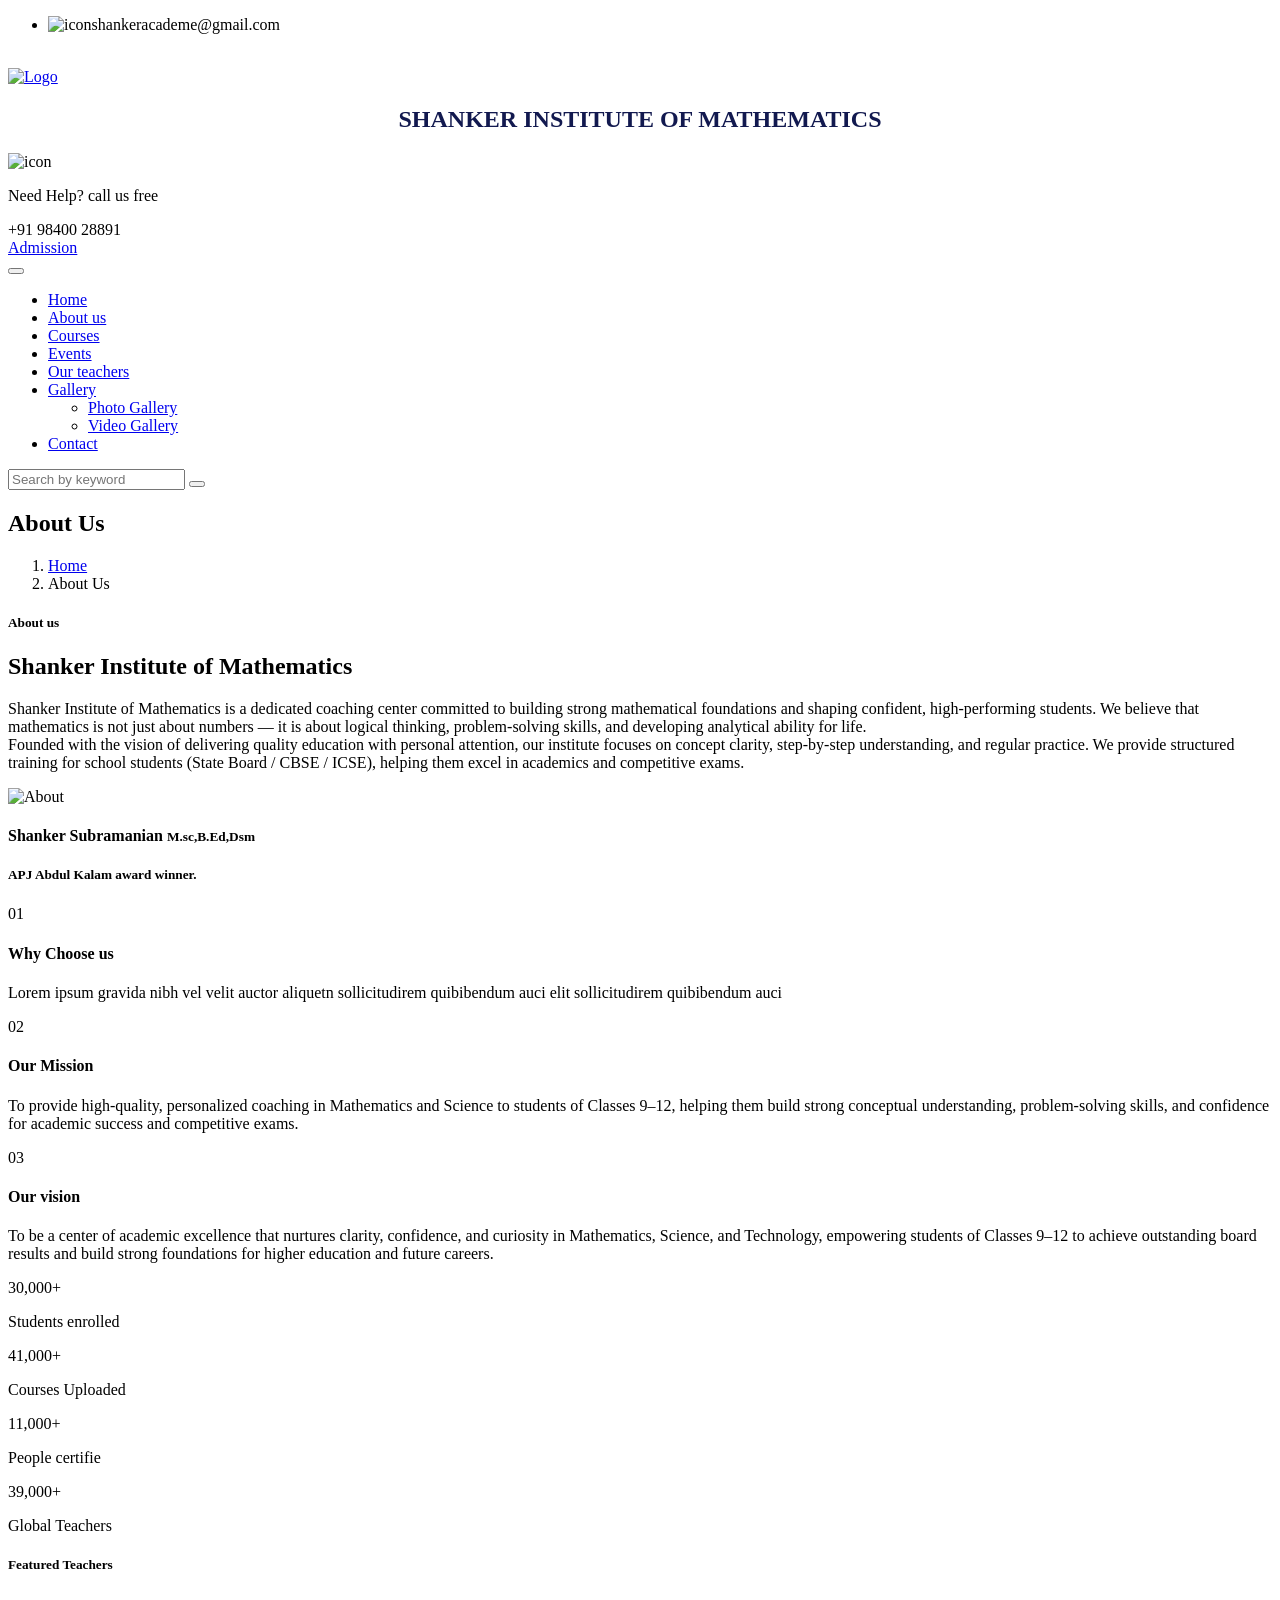
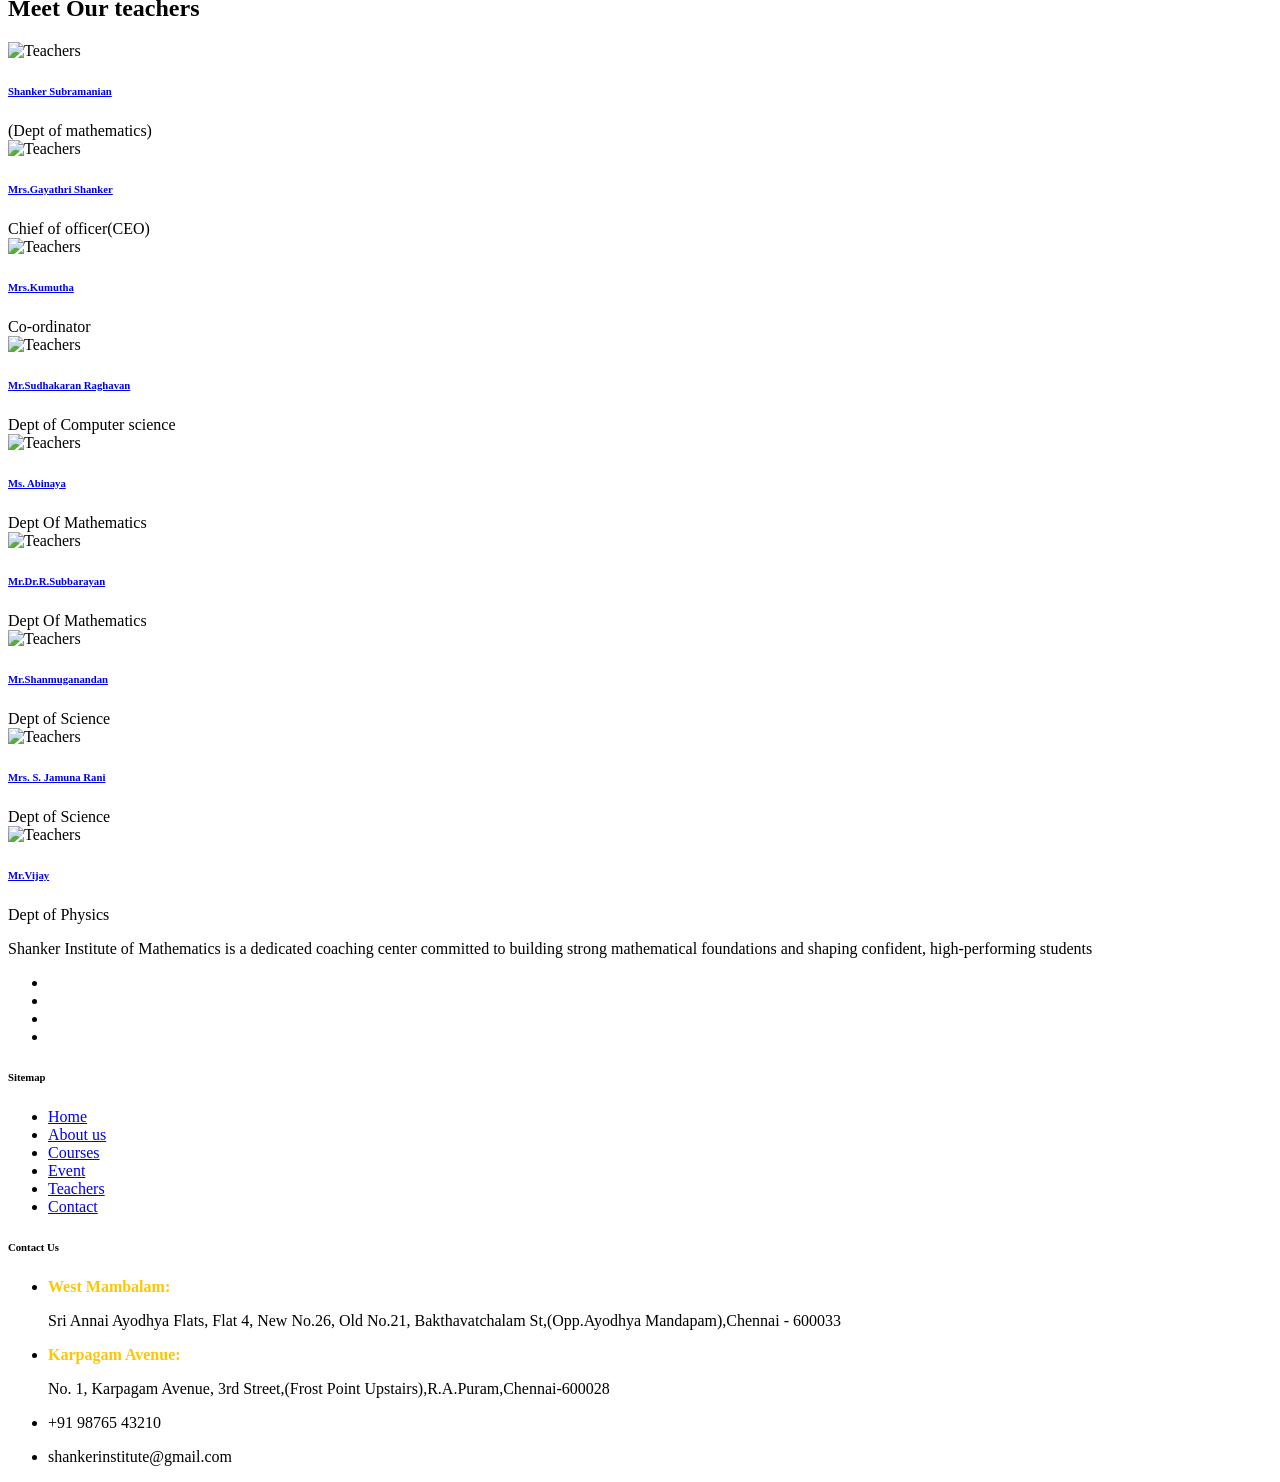
==== about.html @ 1d8362ba "updat files updat files" ====
<!doctype html>
<html lang="en">
<head>
   
    <!--====== Required meta tags ======-->
    <meta charset="utf-8">
    <meta http-equiv="x-ua-compatible" content="ie=edge">
    <meta name="description" content="">
    <meta name="viewport" content="width=device-width, initial-scale=1, shrink-to-fit=no">
    
    <!--====== Title ======-->
    <title>Shanker Academy</title>
    
    <!--====== Favicon Icon ======-->
    <link rel="shortcut icon" href="images/favicon.png" type="image/png">

    <!--====== Slick css ======-->
    <link rel="stylesheet" href="css/slick.css">

    <!--====== Animate css ======-->
    <link rel="stylesheet" href="css/animate.css">
    
    <!--====== Nice Select css ======-->
    <link rel="stylesheet" href="css/nice-select.css">
    
    <!--====== Nice Number css ======-->
    <link rel="stylesheet" href="css/jquery.nice-number.min.css">

    <!--====== Magnific Popup css ======-->
    <link rel="stylesheet" href="css/magnific-popup.css">

    <!--====== Bootstrap css ======-->
    <link rel="stylesheet" href="css/bootstrap.min.css">
    
    <!--====== Fontawesome css ======-->
    <link rel="stylesheet" href="css/font-awesome.min.css">
    
    <!--====== Default css ======-->
    <link rel="stylesheet" href="css/default.css">
    
    <!--====== Style css ======-->
    <link rel="stylesheet" href="css/style.css">
    
    <!--====== Responsive css ======-->
    <link rel="stylesheet" href="css/responsive.css">
  
  
</head>

<body>
   
    <!--====== PRELOADER PART START ======-->
    
    <div class="preloader">
        <div class="loader rubix-cube">
            <div class="layer layer-1"></div>
            <div class="layer layer-2"></div>
            <div class="layer layer-3 color-1"></div>
            <div class="layer layer-4"></div>
            <div class="layer layer-5"></div>
            <div class="layer layer-6"></div>
            <div class="layer layer-7"></div>
            <div class="layer layer-8"></div>
        </div>
    </div>
    
    <!--====== PRELOADER PART START ======-->
    
    <!--====== HEADER PART START ======-->
  <header id="header-part">
       
        <div class="header-top d-none d-lg-block">
            <div class="container">
                <div class="row">
                    <div class="col-lg-6">
                        <div class="header-contact text-lg-left text-center">
                            <ul>
                                <li><img src="images/all-icon/call.png" alt="icon"><span>shankeracademe@gmail.com</span></li>
                                <!-- <li><img src="images/all-icon/email.png" alt="icon"><span>shankeracademe@gmail.com</span></li> -->
                            </ul>
                        </div>
                    </div>
                    <div class="col-lg-6">
                        <div class="header-opening-time text-lg-right text-center">
                            <a href="#" style="color: #fff;">Login</a>
                        </div>
                    </div>
                </div> <!-- row -->
            </div> <!-- container -->
        </div> <!-- header top -->
        
        <div class="header-logo-support pt-30 pb-30">
            <div class="container">
                <div class="row">
                    <div class="col-lg-2 col-md-2">
                        <div class="logo">
                            <a href="index.html">
                                <img src="images/simslogo.png" alt="Logo">
                            </a>
                        </div>
                    </div>
                    <div class="col-lg-7 col-md-7" style="text-align: center;">
                        <h2 style="color: #12194f;">SHANKER INSTITUTE OF MATHEMATICS</h2>
                    </div>
                    <div class="col-lg-3 col-md-3">
                        <div class="support-button float-right d-none d-md-block">
                            <div class="support float-right">
                                <div class="icon">
                                    <img src="images/all-icon/support.png" alt="icon">
                                </div>
                                <div class="cont">
                                    <p>Need Help? call us free</p>
                                    <span>+91 98400 28891</span>
                                </div>
                            </div>
                            <div class="button float-right">
                                <a href="#" class="main-btn">Admission</a>
                            </div>
                        </div>
                    </div>
                </div> <!-- row -->
            </div> <!-- container -->
        </div> <!-- header logo support -->
        
          <div class="navigation">
            <div class="container">
                <div class="row">
                    <div class="col-lg-10 col-md-10 col-sm-9 col-8">
                        <nav class="navbar navbar-expand-lg">
                            <button class="navbar-toggler" type="button" data-toggle="collapse" data-target="#navbarSupportedContent" aria-controls="navbarSupportedContent" aria-expanded="false" aria-label="Toggle navigation">
                                <span class="icon-bar"></span>
                                <span class="icon-bar"></span>
                                <span class="icon-bar"></span>
                            </button>

                            <div class="collapse navbar-collapse sub-menu-bar" id="navbarSupportedContent">
                                <ul class="navbar-nav mr-auto">
                                    <li class="nav-item">
                                        <a class="active" href="index.html">Home</a>
                                       
                                    </li>
                                    <li class="nav-item">
                                        <a href="about.html">About us</a>
                                    </li>
                                    <li class="nav-item">
                                        <a href="courses.html">Courses</a>
                                       
                                    </li>
                                    <li class="nav-item">
                                        <a href="events.html">Events</a>
                                        
                                    </li>
                                    <li class="nav-item">
                                        <a href="teachers.html">Our teachers</a>
                                       
                                    </li>
                                     <li class="nav-item">
                                        <a href="#">Gallery</a>
                                        <ul class="sub-menu">
                                            <li><a href="photogallery.html">Photo Gallery</a></li>
                                            <li><a href="videogallery.html">Video Gallery</a></li>
                                        </ul>
                                    </li>
                                    <li class="nav-item">
                                        <a href="contact.html">Contact</a>
                                       
                                    </li>
                                </ul>
                            </div>
                        </nav> <!-- nav -->
                    </div>
                    <div class="col-lg-2 col-md-2 col-sm-3 col-4">
                        <div class="right-icon text-right">
                            <!-- <ul>
                                <li><a href="#" id="search"><i class="fa fa-search"></i></a></li>
                                <li><a href="#"><i class="fa fa-shopping-bag"></i><span>0</span></a></li>
                            </ul> -->
                        </div> <!-- right icon -->
                    </div>
                </div> <!-- row -->
            </div> <!-- container -->
        </div>
        
    </header>
    
    <!--====== HEADER PART ENDS ======-->
   
    <!--====== SEARCH BOX PART START ======-->
    
    <div class="search-box">
        <div class="serach-form">
            <div class="closebtn">
                <span></span>
                <span></span>
            </div>
            <form action="#">
                <input type="text" placeholder="Search by keyword">
                <button><i class="fa fa-search"></i></button>
            </form>
        </div> <!-- serach form -->
    </div>
    
    <!--====== SEARCH BOX PART ENDS ======-->
   
    <!--====== PAGE BANNER PART START ======-->
    
    <section id="page-banner" class="pt-105 pb-110 bg_cover" data-overlay="8" style="background-image: url(images/page-banner-1.jpg)">
        <div class="container">
            <div class="row">
                <div class="col-lg-12">
                    <div class="page-banner-cont">
                        <h2>About Us</h2>
                        <nav aria-label="breadcrumb">
                            <ol class="breadcrumb">
                                <li class="breadcrumb-item"><a href="#">Home</a></li>
                                <li class="breadcrumb-item active" aria-current="page">About Us</li>
                            </ol>
                        </nav>
                    </div>  <!-- page banner cont -->
                </div>
            </div> <!-- row -->
        </div> <!-- container -->
    </section>
    
    <!--====== PAGE BANNER PART ENDS ======-->
   
    <!--====== ABOUT PART START ======-->
    
    <section id="about-page" class="pt-70 pb-110">
        <div class="container">
            <div class="row">
                <div class="col-lg-5">
                    <div class="section-title mt-50">
                        <h5>About us</h5>
                        <h2>Shanker Institute of Mathematics</h2>
                    </div> <!-- section title -->
                    <div class="about-cont">
                        <p>
                            Shanker Institute of Mathematics is a dedicated coaching center committed to building strong mathematical foundations and shaping confident, high-performing students. We believe that mathematics is not just about numbers — it is about logical thinking, problem-solving skills, and developing analytical ability for life.<br>
                            Founded with the vision of delivering quality education with personal attention, our institute focuses on concept clarity, step-by-step understanding, and regular practice. We provide structured training for school students (State Board / CBSE / ICSE), helping them excel in academics and competitive exams.
                        </p>
                    </div>
                </div> <!-- about cont -->
                <div class="col-lg-7">
                    <div class="about-image mt-50">
                        <img src="images/videosnap.png" alt="About">
                        <h4>Shanker Subramanian <small>M.sc,B.Ed,Dsm</small> </h4>
                       <h5>APJ Abdul Kalam award winner.</h5>
                    </div>  <!-- about imag -->
                </div> 
            </div> <!-- row -->
            <div class="about-items pt-60">
                <div class="row justify-content-center">
                    <div class="col-lg-4 col-md-6 col-sm-10">
                        <div class="about-singel-items mt-30">
                            <span>01</span>
                            <h4>Why Choose us</h4>
                            <p>Lorem ipsum gravida nibh vel velit auctor aliquetn sollicitudirem quibibendum auci elit sollicitudirem quibibendum auci</p>
                        </div> <!-- about singel -->
                    </div>
                    <div class="col-lg-4 col-md-6 col-sm-10">
                        <div class="about-singel-items mt-30">
                            <span>02</span>
                            <h4>Our Mission</h4>
                            <p>To provide high-quality, personalized coaching in Mathematics and Science to students of Classes 9–12, helping them build strong conceptual understanding, problem-solving skills, and confidence for academic success and competitive exams.</p>
                        </div> <!-- about singel -->
                    </div>
                    <div class="col-lg-4 col-md-6 col-sm-10">
                        <div class="about-singel-items mt-30">
                            <span>03</span>
                            <h4>Our vision</h4>
                            <p>To be a center of academic excellence that nurtures clarity, confidence, and curiosity in Mathematics, Science, and Technology, empowering students of Classes 9–12 to achieve outstanding board results and build strong foundations for higher education and future careers.</p>
                        </div> <!-- about singel -->
                    </div>
                </div> <!-- row -->
            </div> <!-- about items -->
        </div> <!-- container -->
    </section>
    
    <!--====== ABOUT PART ENDS ======-->

    <!--====== COUNTER PART START ======-->
    
    <div id="counter-part" class="bg_cover pt-65 pb-110" data-overlay="8" style="background-image: url(images/testimonial.jpg)">
        <div class="container">
            <div class="row">
                <div class="col-lg-3 col-sm-6">
                    <div class="singel-counter text-center mt-40">
                        <span><span class="counter">30,000</span>+</span>
                        <p>Students enrolled</p>
                    </div> <!-- singel counter -->
                </div>
                <div class="col-lg-3 col-sm-6">
                    <div class="singel-counter text-center mt-40">
                        <span><span class="counter">41,000</span>+</span>
                        <p>Courses Uploaded</p>
                    </div> <!-- singel counter -->
                </div>
                <div class="col-lg-3 col-sm-6">
                    <div class="singel-counter text-center mt-40">
                        <span><span class="counter">11,000</span>+</span>
                        <p>People certifie</p>
                    </div> <!-- singel counter -->
                </div>
                <div class="col-lg-3 col-sm-6">
                    <div class="singel-counter text-center mt-40">
                        <span><span class="counter">39,000</span>+</span>
                        <p>Global Teachers</p>
                    </div> <!-- singel counter -->
                </div>
            </div> <!-- row -->
        </div> <!-- container -->
    </div>
    
    <!--====== COUNTER PART ENDS ======-->
   
    <!--====== TEACHERS PART START ======-->
    
    <section id="teachers-part" class="pt-65 pb-120">
        <div class="container">
            <div class="row">
                <div class="col-lg-5">
                    <div class="section-title mt-50 pb-35">
                        <h5>Featured Teachers</h5>
                        <h2>Meet Our teachers</h2>
                    </div> <!-- section title -->
                </div>
            </div> <!-- row -->
            <div class="row">
                <div class="col-lg-3 col-sm-6">
                    <div class="singel-teachers mt-30 text-center">
                        <div class="image">
                            <img src="images/teachers/ourteachers/shanker.jpg" alt="Teachers">
                        </div>
                        <div class="cont">
                            <a href="teachers-singel.html"><h6>Shanker Subramanian</h6></a>
                            <span>(Dept of mathematics) </span>
                        </div>
                    </div> <!-- singel teachers -->
                </div>
                <div class="col-lg-3 col-sm-6">
                    <div class="singel-teachers mt-30 text-center">
                        <div class="image">
                            <img src="images/teachers/ourteachers/gayathiri.jpg" alt="Teachers">
                        </div>
                        <div class="cont">
                            <a href="teachers-singel.html"><h6>Mrs.Gayathri Shanker </h6></a>
                            <span>Chief of officer(CEO)</span>
                        </div>
                    </div> <!-- singel teachers -->
                </div>
                <div class="col-lg-3 col-sm-6">
                    <div class="singel-teachers mt-30 text-center">
                        <div class="image">
                            <img src="images/teachers/ourteachers/kumutha.jpg" alt="Teachers">
                        </div>
                        <div class="cont">
                            <a href="teachers-singel.html"><h6>Mrs.Kumutha</h6></a>
                            <span>Co-ordinator</span>
                        </div>
                    </div> <!-- singel teachers -->
                </div>
                             <div class="col-lg-3 col-sm-6">
                    <div class="singel-teachers mt-30 text-center">
                        <div class="image">
                            <img src="images/teachers/ourteachers/sudhakar.jpg" alt="Teachers">
                        </div>
                        <div class="cont">
                            <a href="teachers-singel.html"><h6>Mr.Sudhakaran Raghavan</h6></a>
                            <span>Dept of Computer science</span>
                        </div>
                    </div> <!-- singel teachers -->
                </div>
                <div class="col-lg-3 col-sm-6">
                    <div class="singel-teachers mt-30 text-center">
                        <div class="image">
                            <img src="images/teachers/ourteachers/abi.jpg" alt="Teachers">
                        </div>
                        <div class="cont">
                            <a href="teachers-singel.html"><h6>Ms. Abinaya </h6></a>
                            <span>Dept Of Mathematics </span>
                        </div>
                    </div> <!-- singel teachers -->
                </div>
                <div class="col-lg-3 col-sm-6">
                    <div class="singel-teachers mt-30 text-center">
                        <div class="image">
                            <img src="images/teachers/ourteachers/subbarayan.jpg" alt="Teachers">
                        </div>
                        <div class="cont">
                            <a href="teachers-singel.html"><h6>Mr.Dr.R.Subbarayan</h6></a>
                            <span>Dept Of Mathematics </span>
                        </div>
                    </div> <!-- singel teachers -->
                </div>
                <div class="col-lg-3 col-sm-6">
                    <div class="singel-teachers mt-30 text-center">
                        <div class="image">
                            <img src="images/teachers/ourteachers/shanmuganathan.jpg" alt="Teachers">
                        </div>
                        <div class="cont">
                            <a href="teachers-singel.html"><h6>Mr.Shanmuganandan</h6></a>
                            <span>Dept of Science </span>
                        </div>
                    </div> <!-- singel teachers -->
                </div>
                <div class="col-lg-3 col-sm-6">
                    <div class="singel-teachers mt-30 text-center">
                        <div class="image">
                            <img src="images/teachers/ourteachers/jamuna.jpg" alt="Teachers">
                        </div>
                        <div class="cont">
                            <a href="teachers-singel.html"><h6>Mrs. S. Jamuna Rani</h6></a>
                            <span>Dept of Science </span>
                        </div>
                    </div> <!-- singel teachers -->
                </div>
                <div class="col-lg-3 col-sm-6">
                    <div class="singel-teachers mt-30 text-center">
                        <div class="image">
                            <img src="images/teachers/ourteachers/vijay.jpg" alt="Teachers">
                        </div>
                        <div class="cont">
                            <a href="teachers-singel.html"><h6>Mr.Vijay</h6></a>
                            <span>Dept of Physics </span>
                        </div>
                    </div> <!-- singel teachers -->
                </div>
                
            </div> <!-- row -->
        </div> <!-- container -->
    </section>
    
    <!--====== TEACHERS PART ENDS ======-->
   
    <!--====== TEASTIMONIAL PART START ======-->

    <!--====== PATNAR LOGO PART START ======-->
    
   
    
    <!--====== PATNAR LOGO PART ENDS ======-->
   
    <!--====== FOOTER PART START ======-->
    
   <footer id="footer-part">
    <div class="footer-top pt-40 pb-70">
        <div class="container">
            <div class="row">

                <!-- About -->
                <div class="col-lg-5 col-md-6 col-sm-6">
                    <div class="footer-about mt-40">
                        <p>
                            Shanker Institute of Mathematics is a dedicated coaching center 
                            committed to building strong mathematical foundations and 
                            shaping confident, high-performing students
                        </p>
                        <ul class="mt-20">
                            <li><a href="#"><i class="fa fa-facebook-f"></i></a></li>
                            <li><a href="#"><i class="fa fa-twitter"></i></a></li>
                            <li><a href="#"><i class="fa fa-google-plus"></i></a></li>
                            <li><a href="#"><i class="fa fa-instagram"></i></a></li>
                        </ul>
                    </div>
                </div>

                <!-- Sitemap -->
                <div class="col-lg-3 col-md-6">

                    <div class="footer-link mt-40">
                        <div class="footer-title pb-25">
                            <h6>Sitemap</h6>
                        </div>
                        <ul>
                            <li><a href="index.html"><i class="fa fa-angle-right"></i>Home</a></li>
                            <li><a href="about.html"><i class="fa fa-angle-right"></i>About us</a></li>
                            <li><a href="courses.html"><i class="fa fa-angle-right"></i>Courses</a></li>
                            <li><a href="events.html"><i class="fa fa-angle-right"></i>Event</a></li>
                            <!-- <li><a href="#"><i class="fa fa-angle-right"></i>Gallery</a></li> -->
                            <li><a href="teachers.html"><i class="fa fa-angle-right"></i>Teachers</a></li>
                            <li><a href="contact.html"><i class="fa fa-angle-right"></i>Contact</a></li>
                        </ul>
                    </div>
                </div>

                <!-- Contact Us with 2 Branches -->
                <div class="col-lg-4 col-md-6">
                    <div class="footer-address mt-40">
                        <div class="footer-title pb-25">
                            <h6>Contact Us</h6>
                        </div>

                        <ul>

                            <!-- Branch 1 -->
                            <li>
                                <div class="icon">
                                    <i class="fa fa-map-marker"></i>
                                </div>
                                <div class="cont">
                                    <strong style="color: #ffc600;">West Mambalam:</strong>
                                    <p>Sri Annai Ayodhya Flats, Flat 4, New No.26, Old No.21, Bakthavatchalam St,(Opp.Ayodhya Mandapam),Chennai - 600033</p>
                                </div>
                            </li>

                            <!-- Branch 2 -->
                            <li>
                                <div class="icon">
                                    <i class="fa fa-map-marker"></i>
                                </div>
                                <div class="cont">
                                    <strong style="color: #ffc600;">Karpagam Avenue:</strong>
                                    <p>No. 1, Karpagam Avenue, 3rd Street,(Frost Point Upstairs),R.A.Puram,Chennai-600028</p>
                                </div>
                            </li>

                            <!-- Phone -->
                            <li>
                                <div class="icon">
                                    <i class="fa fa-phone"></i>
                                </div>
                                <div class="cont">
                                    <p>+91 98765 43210</p>
                                </div>
                            </li>

                            <!-- Email -->
                            <li>
                                <div class="icon">
                                    <i class="fa fa-envelope-o"></i>
                                </div>
                                <div class="cont">
                                    <p>shankerinstitute@gmail.com</p>
                                </div>
                            </li>

                        </ul>
                    </div>
                </div>

            </div>
        </div>
    </div>
</footer>
    <!--====== FOOTER PART ENDS ======-->
   
    <!--====== BACK TO TOP PART START ======-->
    
    <a href="#" class="back-to-top"><i class="fa fa-angle-up"></i></a>
    
    <!--====== BACK TO TOP PART ENDS ======-->


    
    
    
    
    
    
    
    
    <!--====== jquery js ======-->
    <script src="js/vendor/modernizr-3.6.0.min.js"></script>
    <script src="js/vendor/jquery-1.12.4.min.js"></script>

    <!--====== Bootstrap js ======-->
    <script src="js/bootstrap.min.js"></script>
    
    <!--====== Slick js ======-->
    <script src="js/slick.min.js"></script>
    
    <!--====== Magnific Popup js ======-->
    <script src="js/jquery.magnific-popup.min.js"></script>
    
    <!--====== Counter Up js ======-->
    <script src="js/waypoints.min.js"></script>
    <script src="js/jquery.counterup.min.js"></script>
    
    <!--====== Nice Select js ======-->
    <script src="js/jquery.nice-select.min.js"></script>
    
    <!--====== Nice Number js ======-->
    <script src="js/jquery.nice-number.min.js"></script>
    
    <!--====== Count Down js ======-->
    <script src="js/jquery.countdown.min.js"></script>
    
    <!--====== Validator js ======-->
    <script src="js/validator.min.js"></script>
    
    <!--====== Ajax Contact js ======-->
    <script src="js/ajax-contact.js"></script>
    
    <!--====== Main js ======-->
    <script src="js/main.js"></script>
    
    <!--====== Map js ======-->
    <script src="https://maps.googleapis.com/maps/api/js?key=AIzaSyDC3Ip9iVC0nIxC6V14CKLQ1HZNF_65qEQ"></script>
    <script src="js/map-script.js"></script>

</body>
</html>
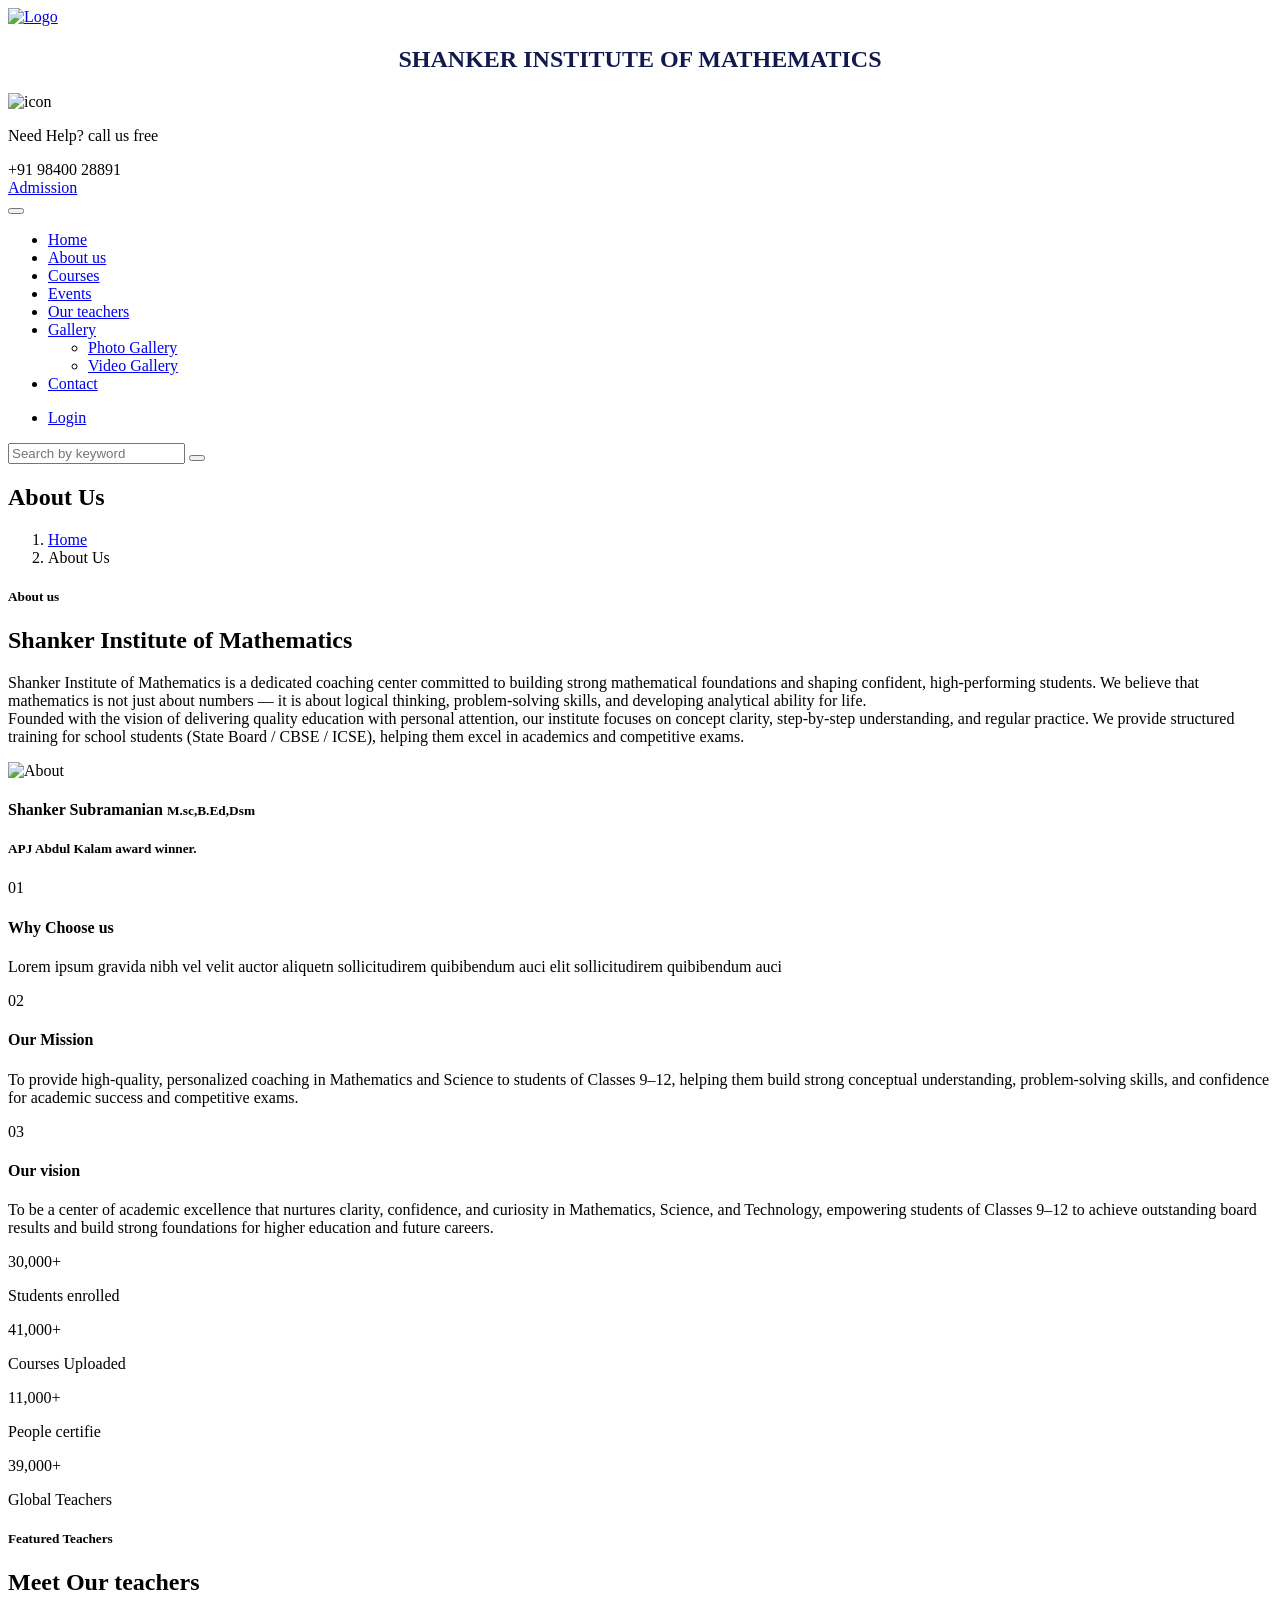
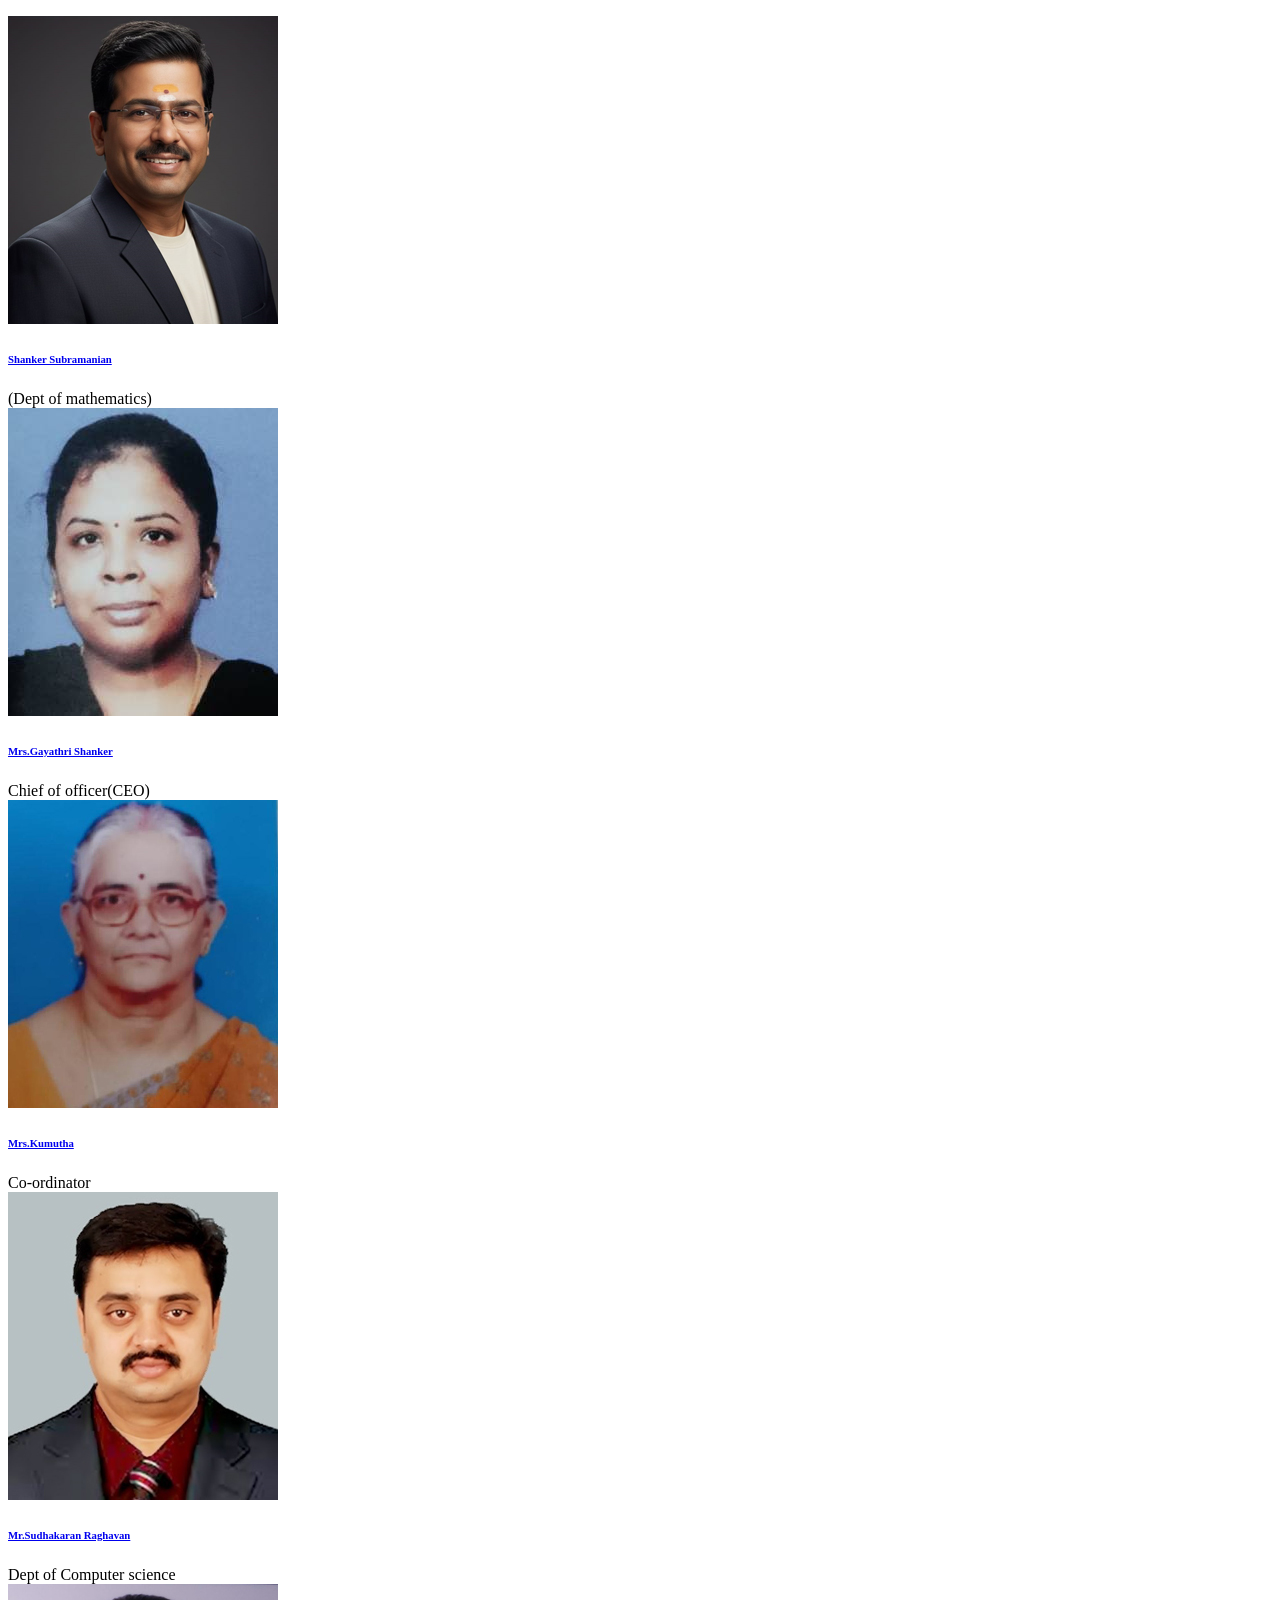
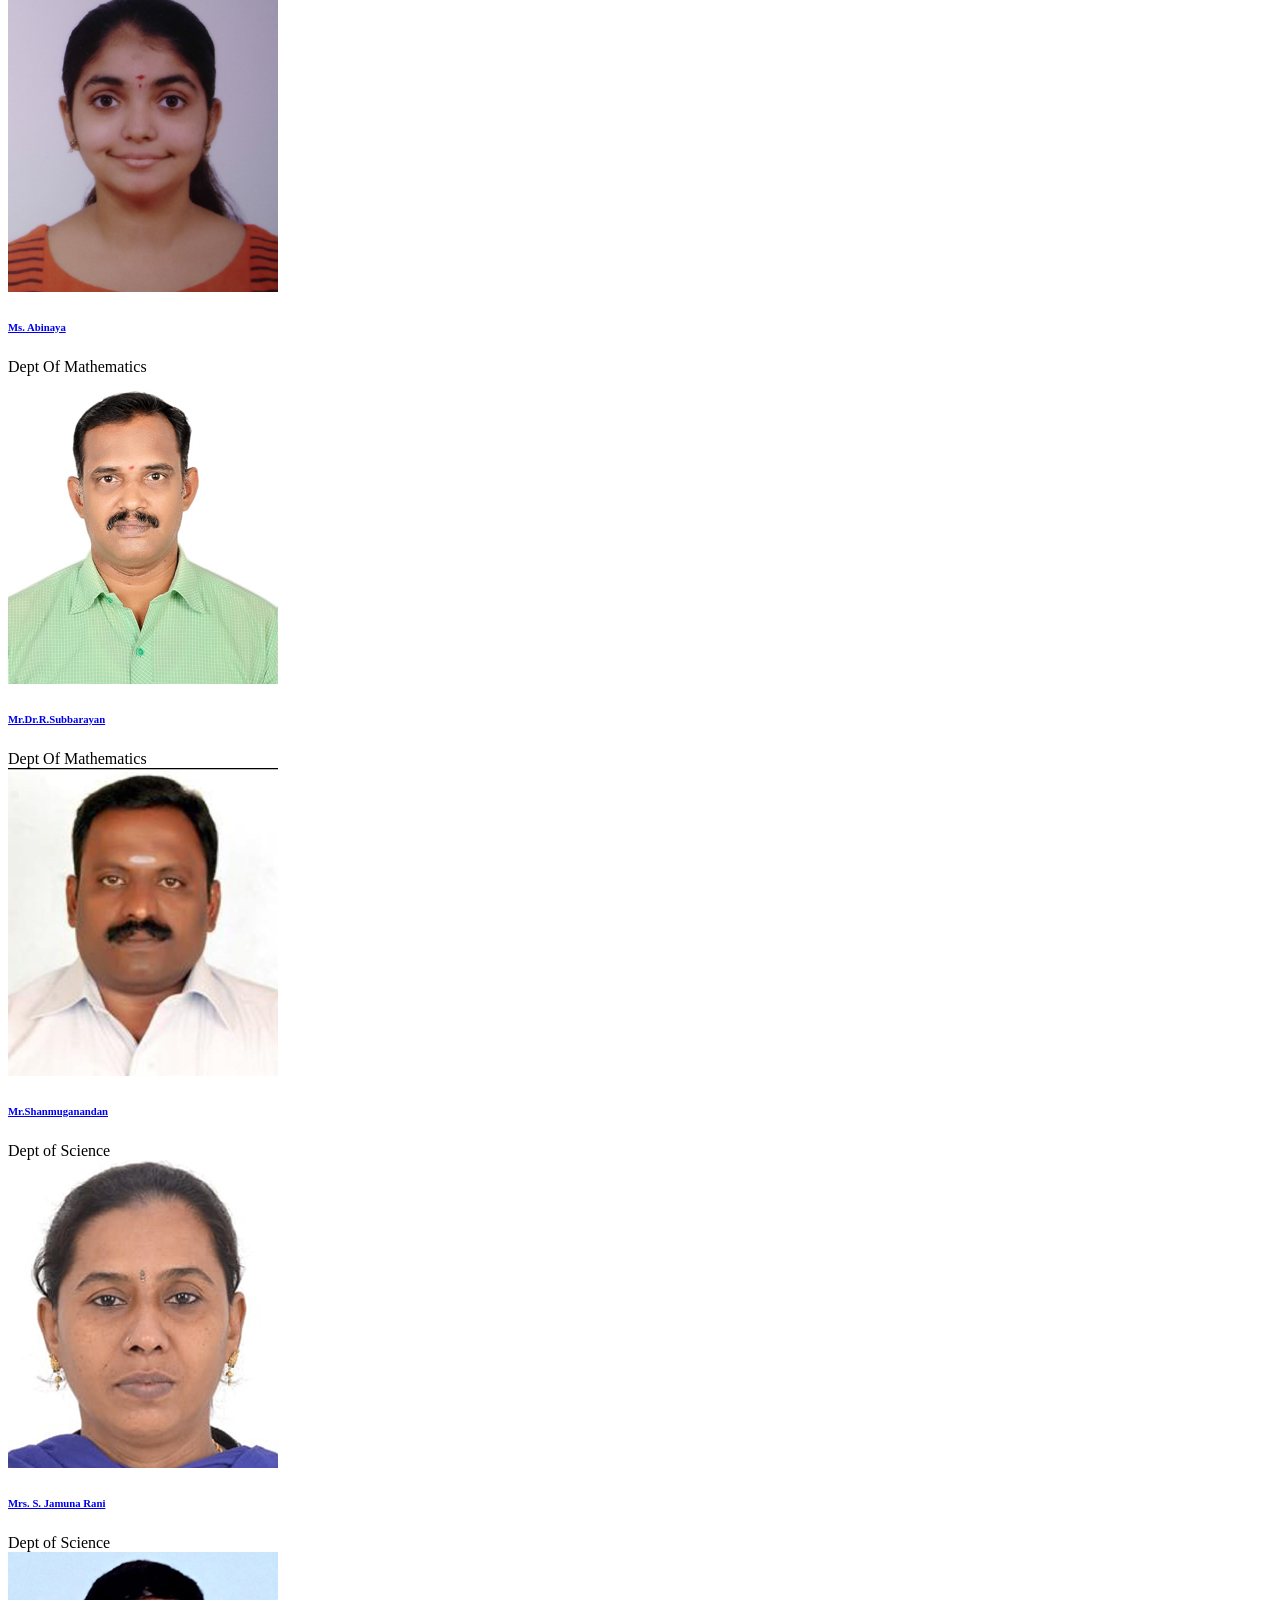
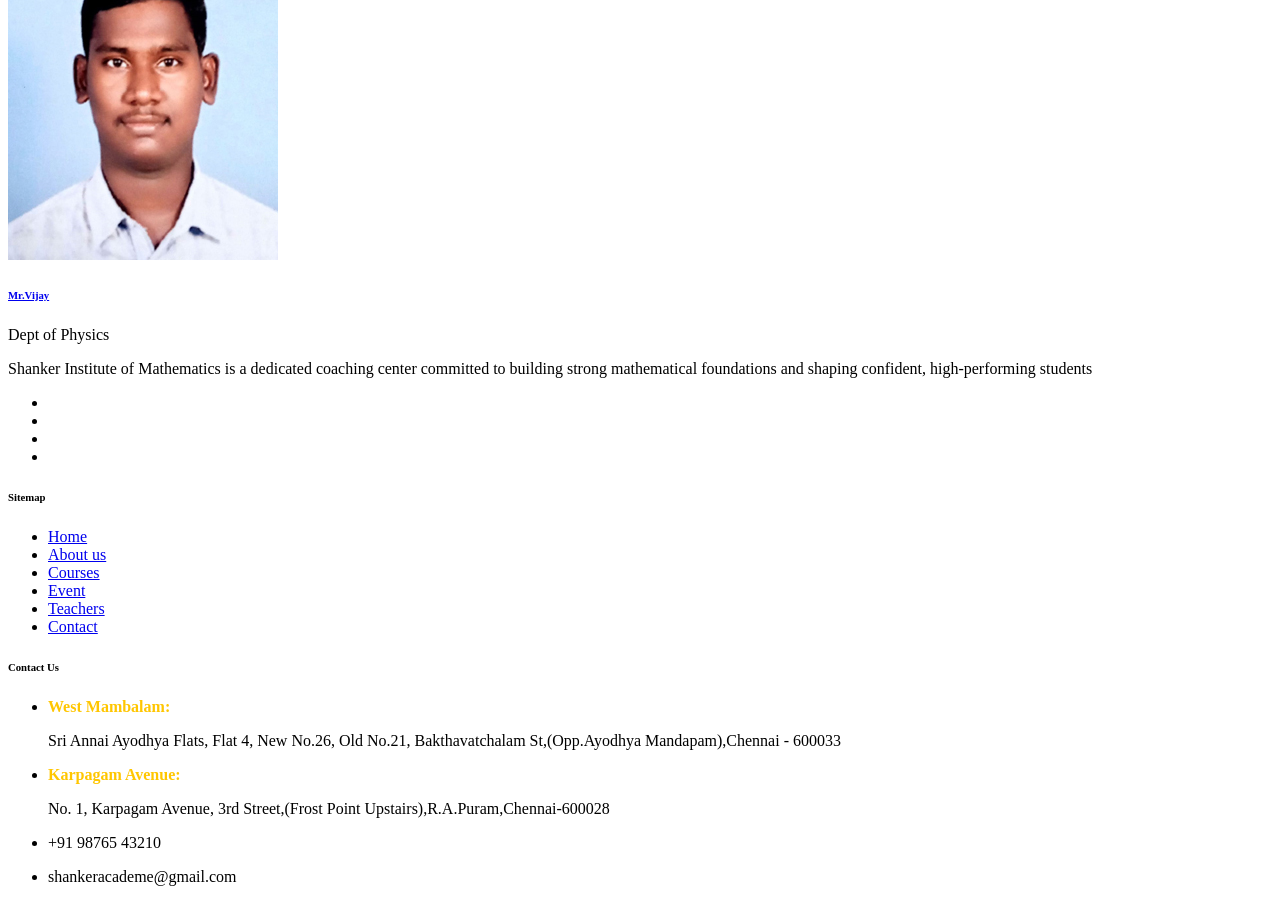
==== commit 34d519c3: "updated updated" ====
--- a/about.html
+++ b/about.html
@@ -67,16 +67,17 @@
     <!--====== PRELOADER PART START ======-->
     
     <!--====== HEADER PART START ======-->
-  <header id="header-part">
+    
+   <header id="header-part">
        
-        <div class="header-top d-none d-lg-block">
+        <!-- <div class="header-top d-none d-lg-block">
             <div class="container">
                 <div class="row">
                     <div class="col-lg-6">
                         <div class="header-contact text-lg-left text-center">
                             <ul>
                                 <li><img src="images/all-icon/call.png" alt="icon"><span>shankeracademe@gmail.com</span></li>
-                                <!-- <li><img src="images/all-icon/email.png" alt="icon"><span>shankeracademe@gmail.com</span></li> -->
+                               
                             </ul>
                         </div>
                     </div>
@@ -85,9 +86,9 @@
                             <a href="#" style="color: #fff;">Login</a>
                         </div>
                     </div>
-                </div> <!-- row -->
-            </div> <!-- container -->
-        </div> <!-- header top -->
+                </div> 
+            </div> 
+        </div>  -->
         
         <div class="header-logo-support pt-30 pb-30">
             <div class="container">
@@ -122,7 +123,7 @@
             </div> <!-- container -->
         </div> <!-- header logo support -->
         
-          <div class="navigation">
+      <div class="navigation">
             <div class="container">
                 <div class="row">
                     <div class="col-lg-10 col-md-10 col-sm-9 col-8">
@@ -171,10 +172,10 @@
                     </div>
                     <div class="col-lg-2 col-md-2 col-sm-3 col-4">
                         <div class="right-icon text-right">
-                            <!-- <ul>
-                                <li><a href="#" id="search"><i class="fa fa-search"></i></a></li>
-                                <li><a href="#"><i class="fa fa-shopping-bag"></i><span>0</span></a></li>
-                            </ul> -->
+                            <ul>
+                                <li><a href="#"><i class="fa fa-user"></i> Login</a></li>
+                               
+                            </ul>
                         </div> <!-- right icon -->
                     </div>
                 </div> <!-- row -->
@@ -182,6 +183,7 @@
         </div>
         
     </header>
+    
     
     <!--====== HEADER PART ENDS ======-->
    
@@ -204,7 +206,7 @@
    
     <!--====== PAGE BANNER PART START ======-->
     
-    <section id="page-banner" class="pt-105 pb-110 bg_cover" data-overlay="8" style="background-image: url(images/page-banner-1.jpg)">
+    <section id="page-banner" class="pt-105 pb-110 bg_cover" data-overlay="8" style="background-image: url(images/slider/banner5.jpeg)">
         <div class="container">
             <div class="row">
                 <div class="col-lg-12">
@@ -531,7 +533,7 @@
                                     <i class="fa fa-envelope-o"></i>
                                 </div>
                                 <div class="cont">
-                                    <p>shankerinstitute@gmail.com</p>
+                                   <p>shankeracademe@gmail.com</p>
                                 </div>
                             </li>
 
